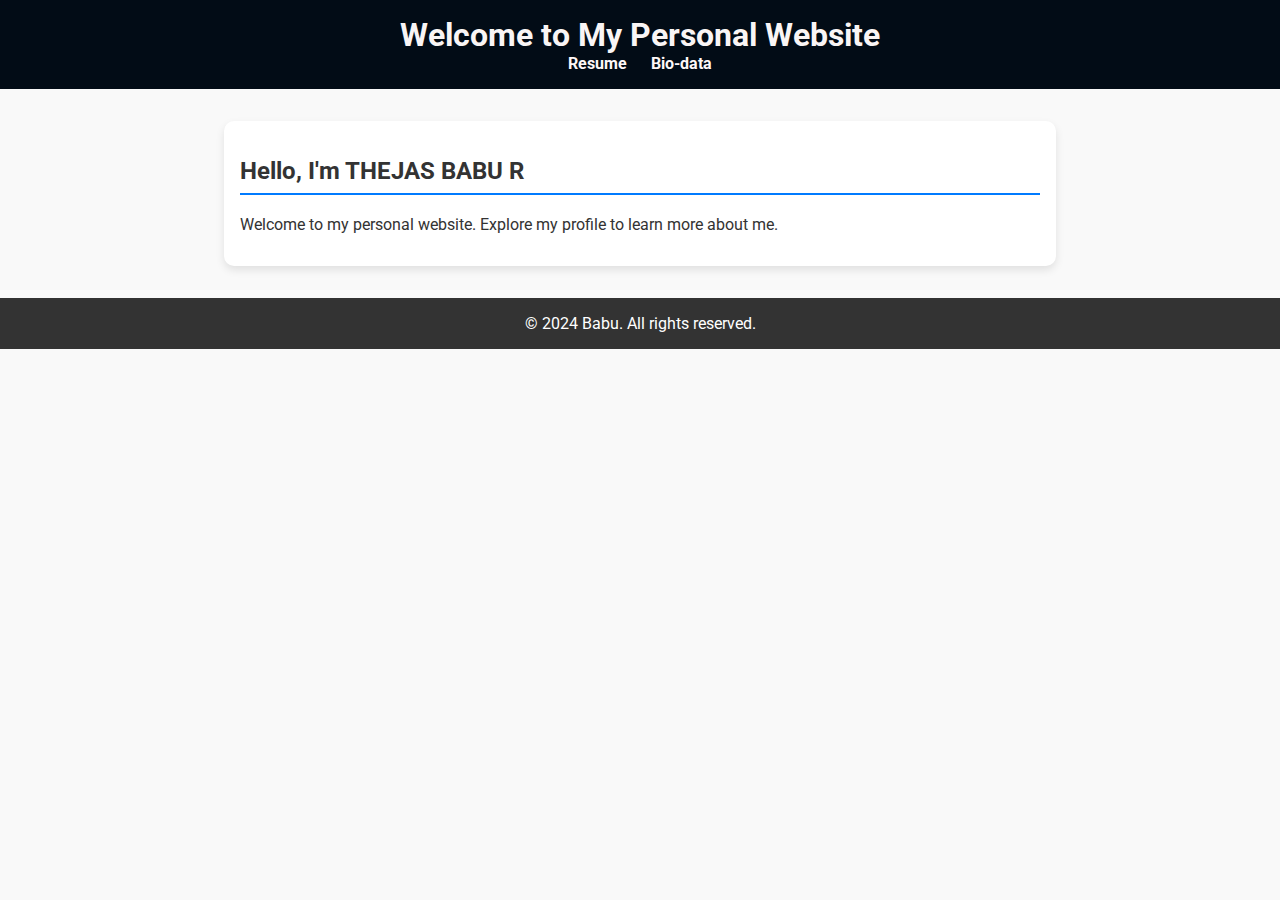
==== index.html @ b272a619 "Add files via upload" ====
<!DOCTYPE html>
<html lang="en">
<head>
    <meta charset="UTF-8">
    <meta name="viewport" content="width=device-width, initial-scale=1.0">
    <title>Welcome</title>
    <link rel="stylesheet" href="style.css">
    <link href="https://fonts.googleapis.com/css2?family=Roboto:wght@400;700&display=swap" rel="stylesheet">
    <script defer src="script.js"></script>
</head>
<body>
    <header>
        <h1>Welcome to My Personal Website</h1>
        <nav>
            <a href="resume.html">Resume</a>
            <a href="bio.html">Bio-data</a>
        </nav>
    </header>
    <main class="homepage">
        <div class="welcome-section">
            <h2>Hello, I'm THEJAS BABU R</h2>
            <p>Welcome to my personal website. Explore my profile to learn more about me.</p>
        </div>
        
    </main>
    <footer>
        <p>© 2024 Babu. All rights reserved.</p>
    </footer>
</body>
</html>
---- style.css ----
/* General Styles */
body {
    font-family: 'Roboto', sans-serif;
    margin: 0;
    padding: 0;
    background-color: #f9f9f9;
    color: #333;
}

header {
    background-color: #020c16;
    color: rgb(249, 245, 245);
    padding: 1rem;
    text-align: center;
}

header h1 {
    margin: 0;
    font-size: 2rem;
}

nav a {
    color: rgb(254, 248, 248);
    margin: 0 10px;
    text-decoration: none;
    font-weight: bold;
}

nav a:hover {
    text-decoration: underline;
}

main {
    max-width: 800px;
    margin: 2rem auto;
    padding: 1rem;
    background-color: white;
    border-radius: 10px;
    box-shadow: 0 4px 8px rgba(0, 0, 0, 0.1);
}

.profile-picture {
    width: 150px;
    height: 150px;
    border-radius: 50%;
    margin-top: 1rem;
    box-shadow: 5px 5px 5px;
    
}

.biodata .bio-content {
    display: flex;
    justify-content: space-between;
    align-items: center;
    margin-top: 1rem;
}

footer {
    text-align: center;
    padding: 1rem;
    background-color: #333;
    color: white;
    margin-top: 2rem;
}

footer p {
    margin: 0;
}

h2 {
    border-bottom: 2px solid #007bff;
    padding-bottom: 0.5rem;
}

ul {
    list-style-type: none;
    padding: 0;
}

ul li {
    padding: 0.5rem 0;
}
body.dark-mode {
    background-color: #121212;
    color: #f4f4f4;
}

body.dark-mode nav a {
    color: #f4f4f4;
}

body.dark-mode footer {
    color: #f4f4f4;
}
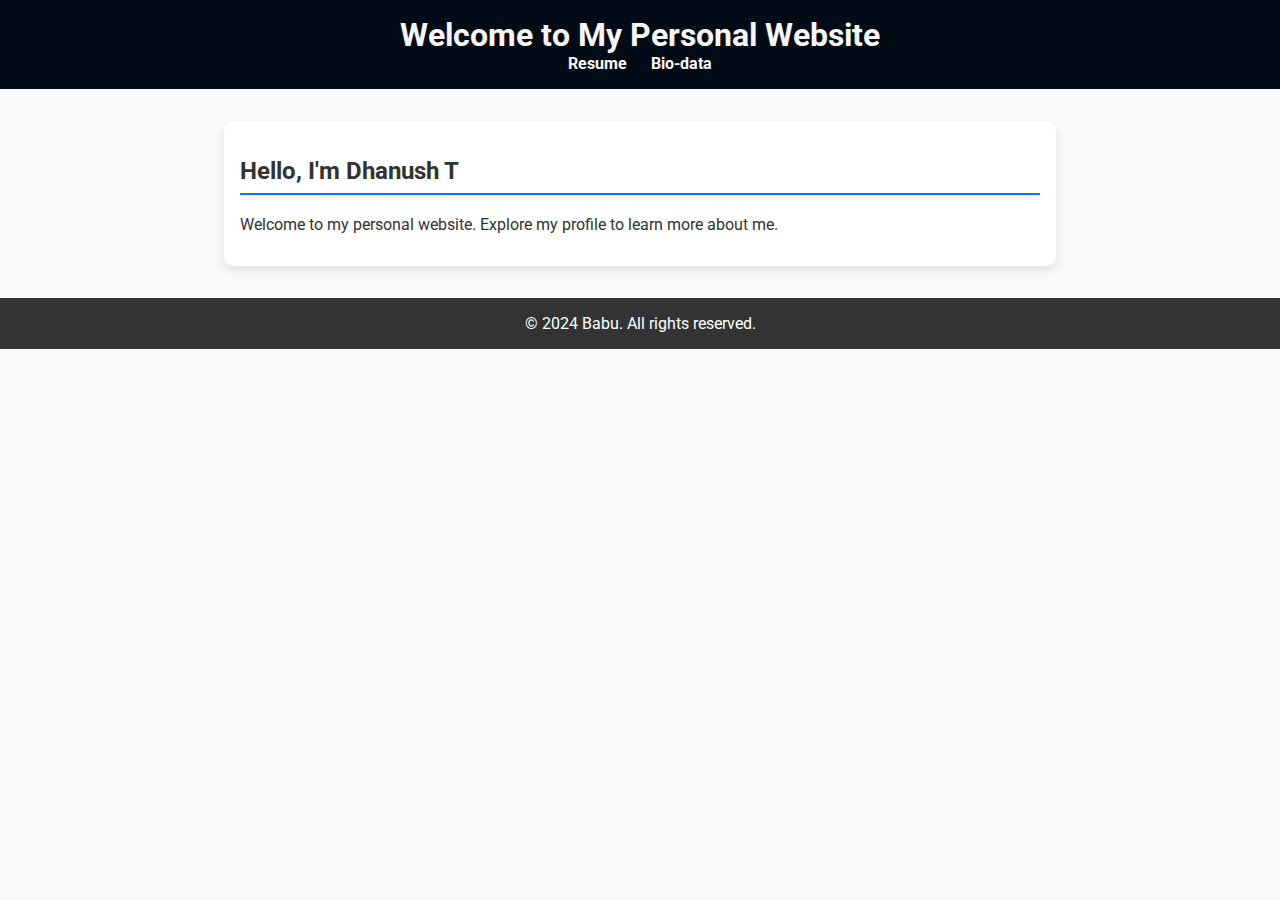
==== commit f14c6da9: "Update index.html" ====
--- a/index.html
+++ b/index.html
@@ -18,7 +18,7 @@
     </header>
     <main class="homepage">
         <div class="welcome-section">
-            <h2>Hello, I'm THEJAS BABU R</h2>
+            <h2>Hello, I'm Dhanush T</h2>
             <p>Welcome to my personal website. Explore my profile to learn more about me.</p>
         </div>
         
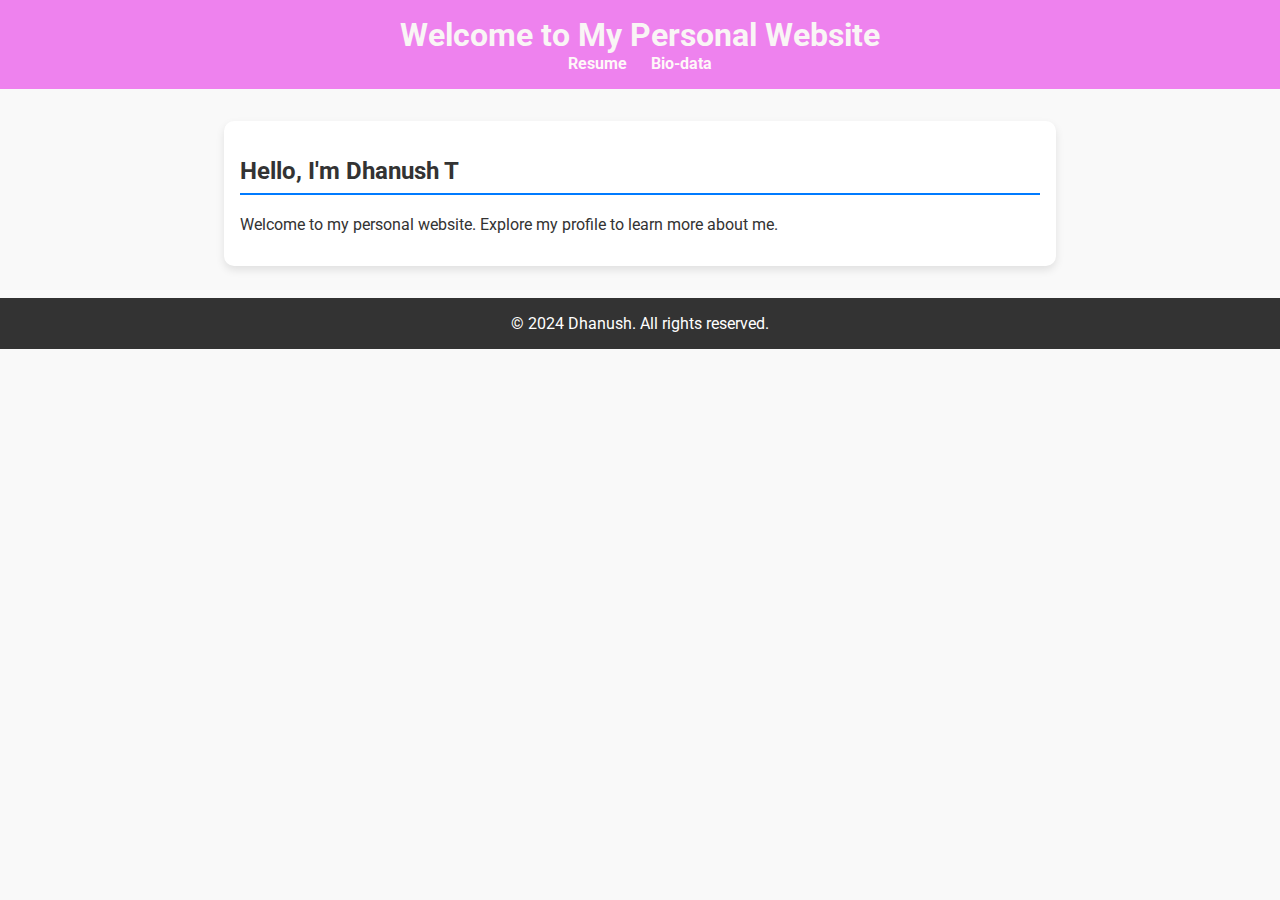
==== commit e3923696: "Update index.html" ====
--- a/index.html
+++ b/index.html
@@ -24,7 +24,7 @@
         
     </main>
     <footer>
-        <p>© 2024 Babu. All rights reserved.</p>
+        <p>© 2024 Dhanush. All rights reserved.</p>
     </footer>
 </body>
 </html>
--- a/style.css
+++ b/style.css
@@ -8,7 +8,7 @@
 }
 
 header {
-    background-color: #020c16;
+    background-color: violet;
     color: rgb(249, 245, 245);
     padding: 1rem;
     text-align: center;
